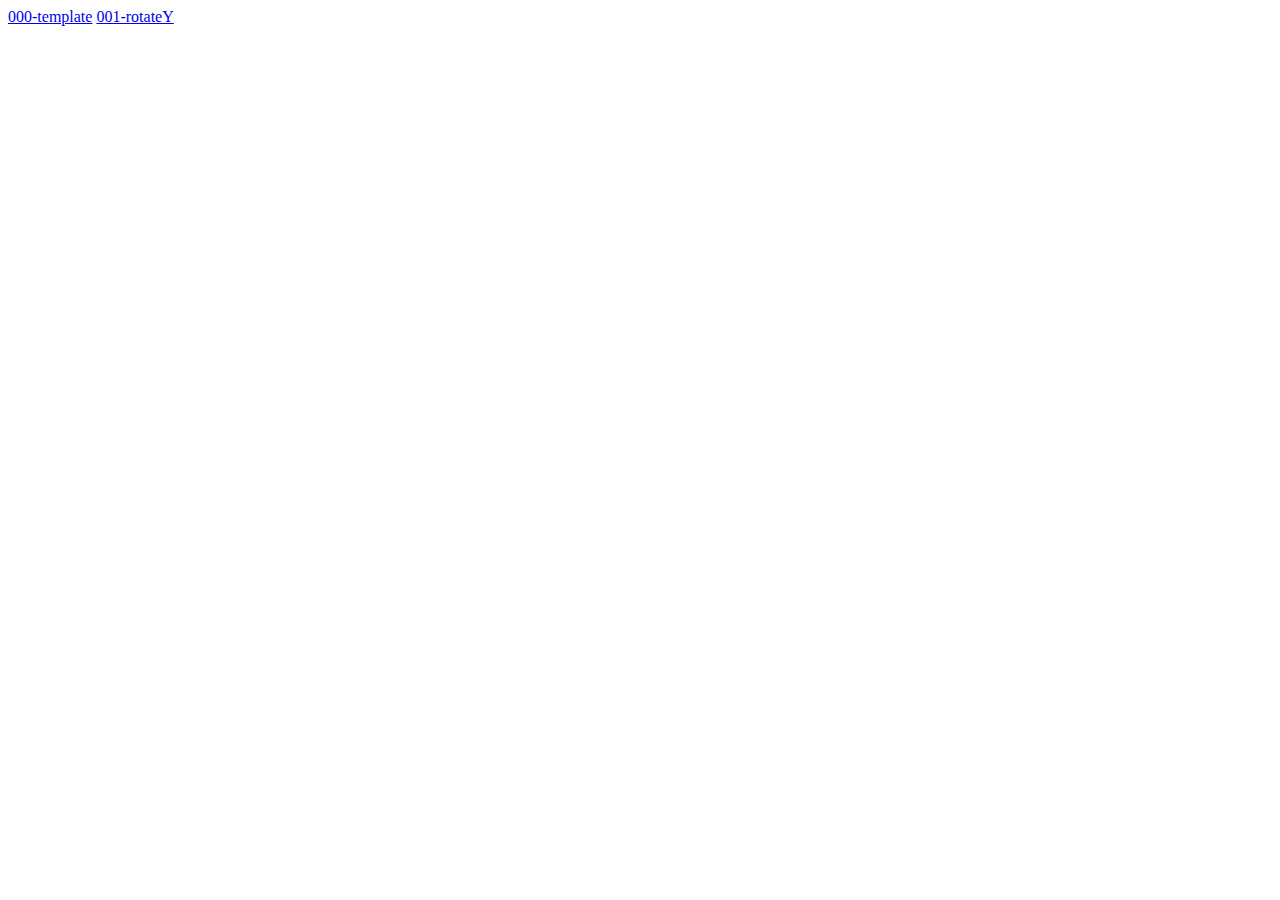
==== index.html @ 92049880 "y回転" ====
<!DOCTYPE html>
<html lang="ja">
<head>
    <meta charset="UTF-8">
    <title>webgl-playground</title>

    <!-- <link rel="stylesheet" href="./lib/normalize.css"> -->

</head>
<body>
    <a href="./000-template/index.html">000-template</a>
    <a href="./001-rotateY/index.html">001-rotateY</a>

</body>
</html>
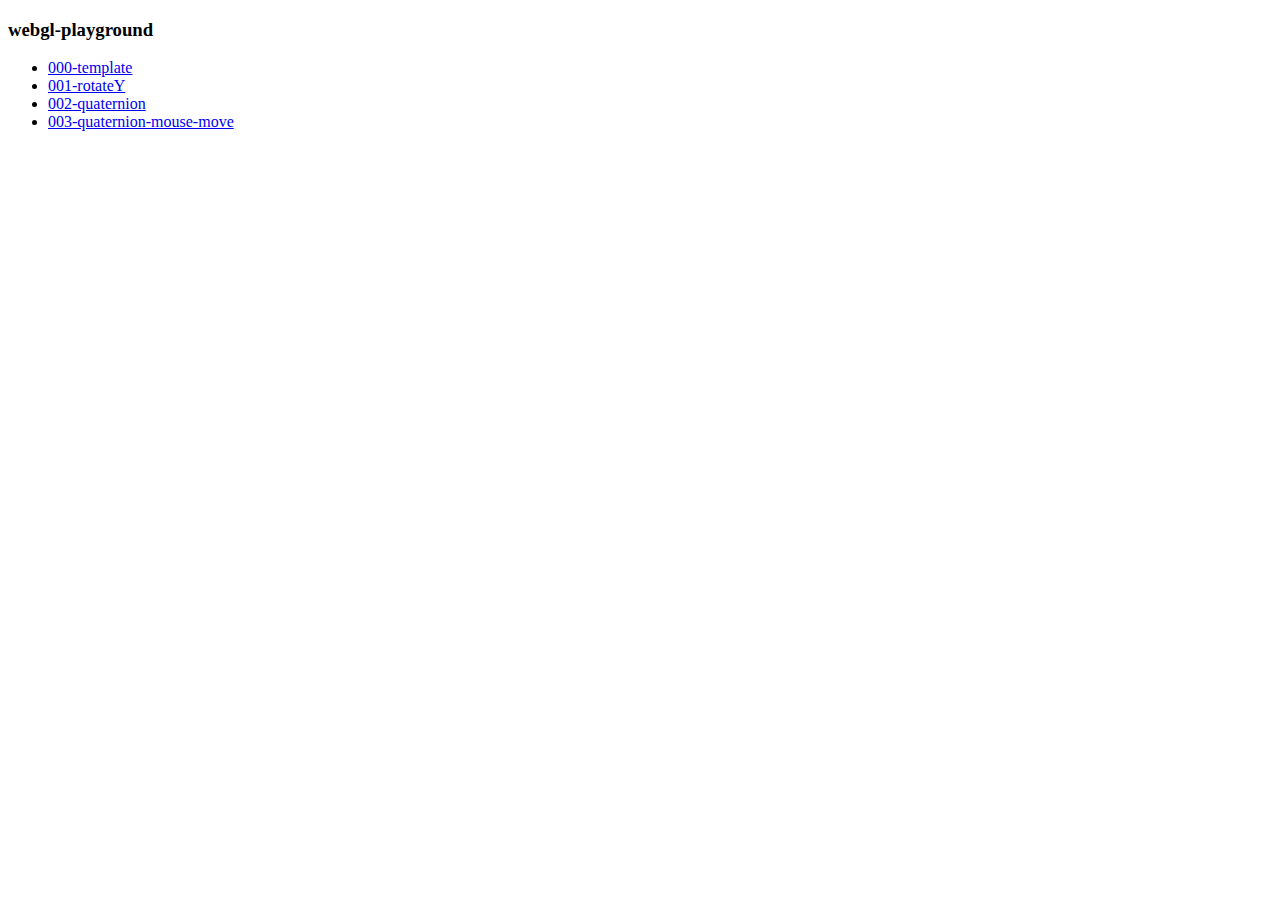
==== commit b8ee0104: "クォータニオンにちょっと理解" ====
--- a/index.html
+++ b/index.html
@@ -8,8 +8,14 @@
 
 </head>
 <body>
-    <a href="./000-template/index.html">000-template</a>
-    <a href="./001-rotateY/index.html">001-rotateY</a>
+    <h3>webgl-playground</h3>
+    <ul>
+        <li><a href="./000-template/index.html">000-template</a></li>
+        <li><a href="./001-rotateY/index.html">001-rotateY</a></li>
+        <li><a href="./002-quaternion/index.html">002-quaternion</a></li>
+        <li><a href="./003-quaternion-mouse-move/index.html">003-quaternion-mouse-move</a></li>
 
+
+    </ul>
 </body>
 </html>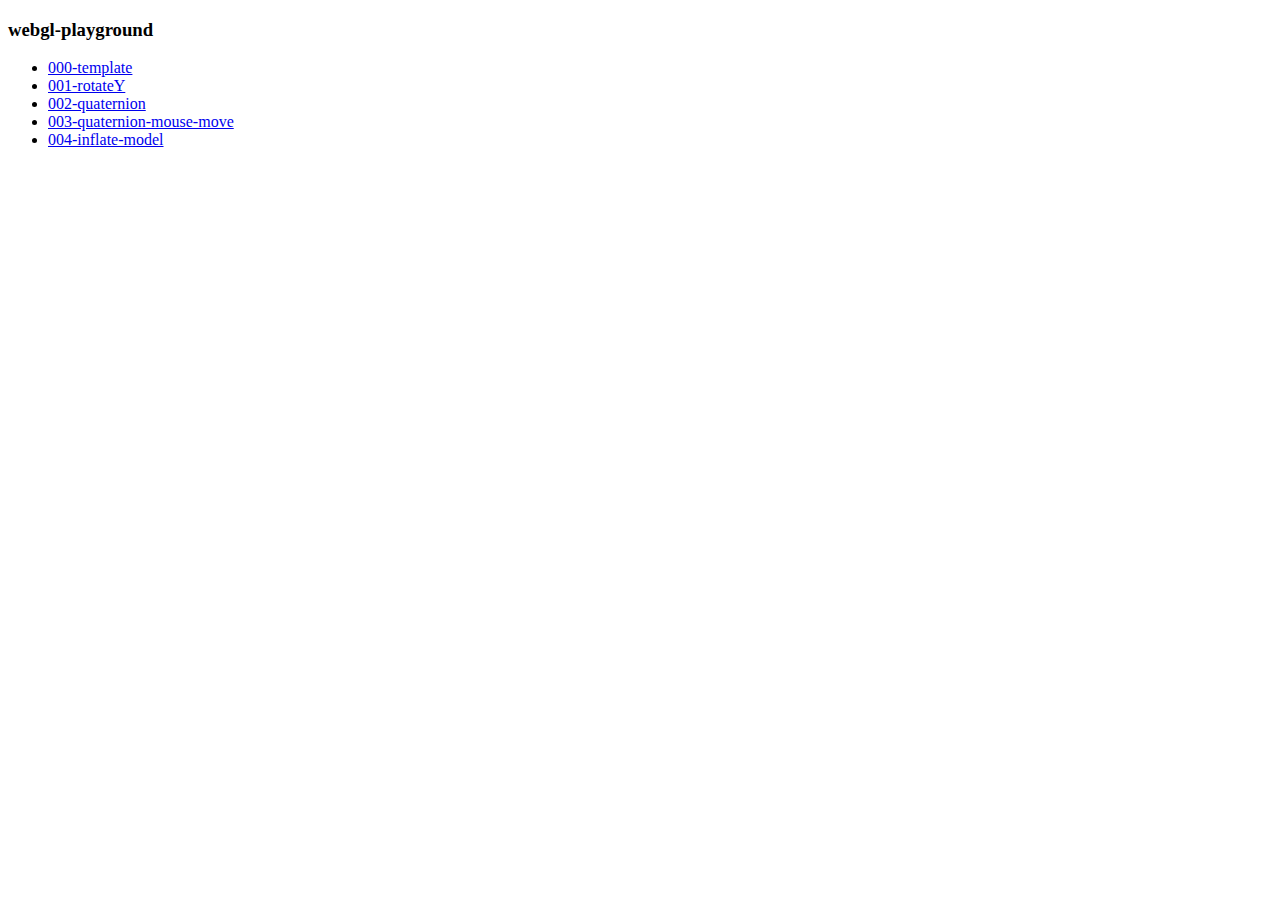
==== commit c46969ad: "モデルを法線方向に膨らます" ====
--- a/index.html
+++ b/index.html
@@ -14,8 +14,7 @@
         <li><a href="./001-rotateY/index.html">001-rotateY</a></li>
         <li><a href="./002-quaternion/index.html">002-quaternion</a></li>
         <li><a href="./003-quaternion-mouse-move/index.html">003-quaternion-mouse-move</a></li>
-
-
+        <li><a href="./004-inflate-model/index.html">004-inflate-model</a></li>
     </ul>
 </body>
 </html>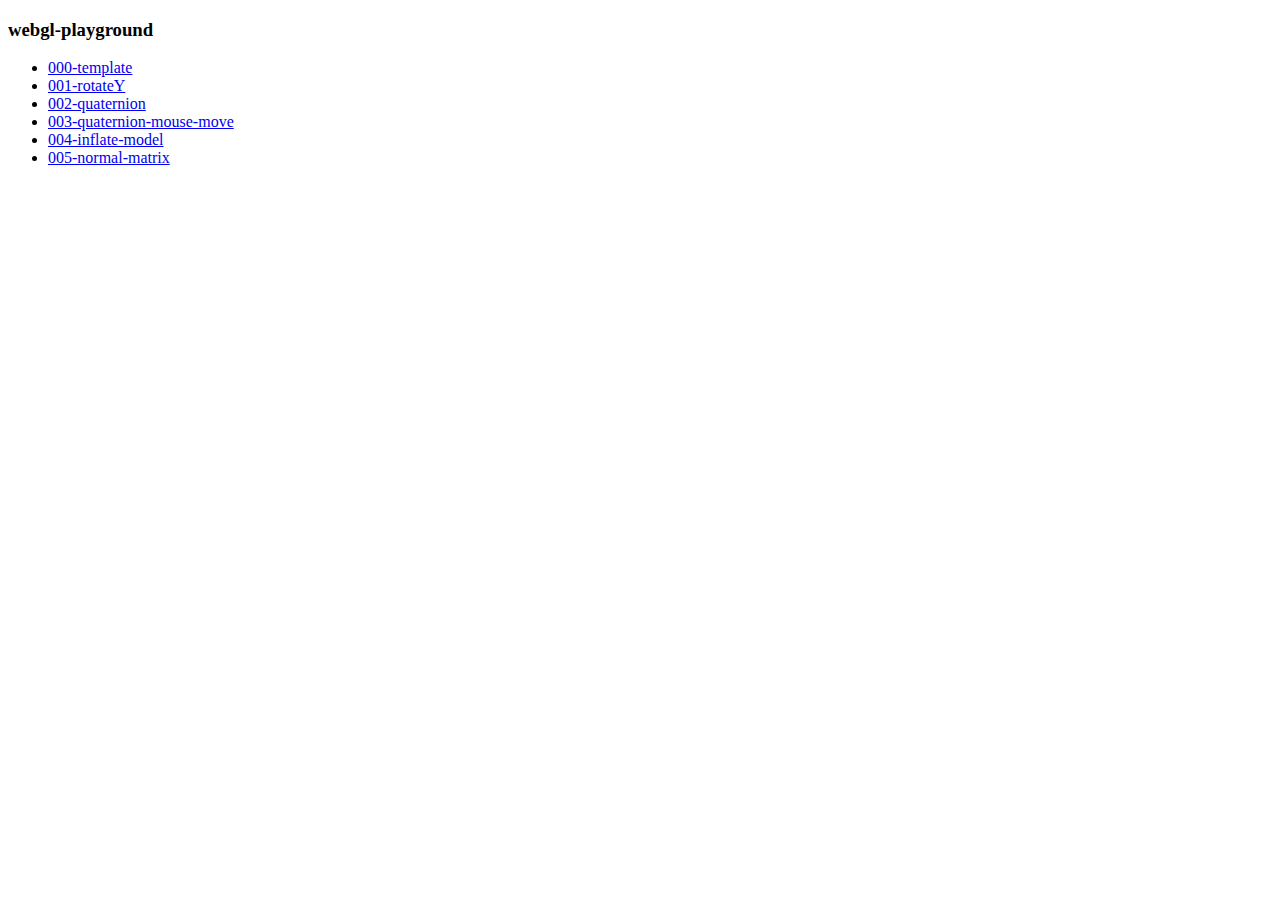
==== commit e82d8a2a: "ライトの固定" ====
--- a/index.html
+++ b/index.html
@@ -15,6 +15,7 @@
         <li><a href="./002-quaternion/index.html">002-quaternion</a></li>
         <li><a href="./003-quaternion-mouse-move/index.html">003-quaternion-mouse-move</a></li>
         <li><a href="./004-inflate-model/index.html">004-inflate-model</a></li>
+        <li><a href="./005-normal-matrix/index.html">005-normal-matrix</a></li>
     </ul>
 </body>
 </html>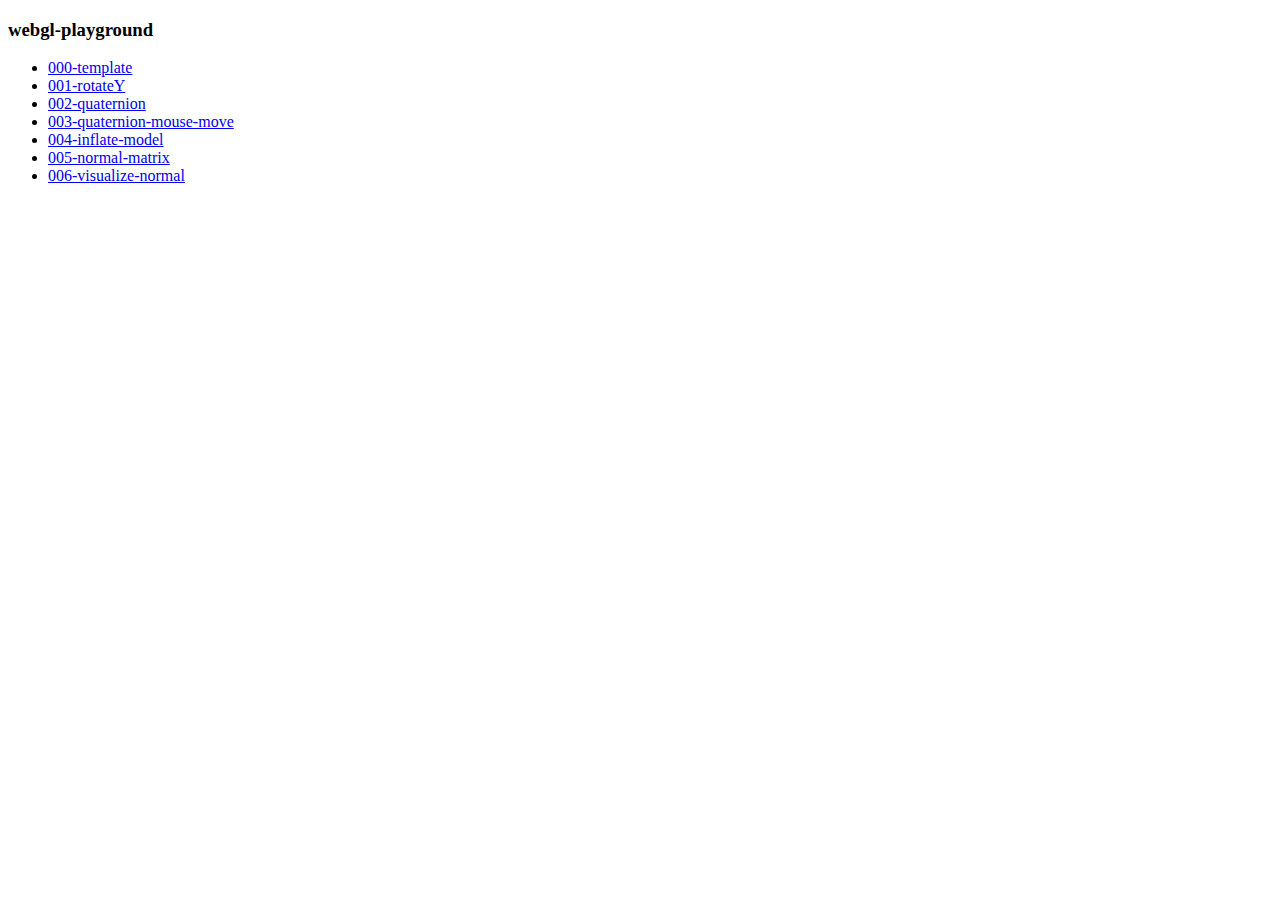
==== commit d51c6c90: "法線の可視化" ====
--- a/index.html
+++ b/index.html
@@ -16,6 +16,7 @@
         <li><a href="./003-quaternion-mouse-move/index.html">003-quaternion-mouse-move</a></li>
         <li><a href="./004-inflate-model/index.html">004-inflate-model</a></li>
         <li><a href="./005-normal-matrix/index.html">005-normal-matrix</a></li>
+        <li><a href="./006-visualize-normal/index.html">006-visualize-normal</a></li>
     </ul>
 </body>
 </html>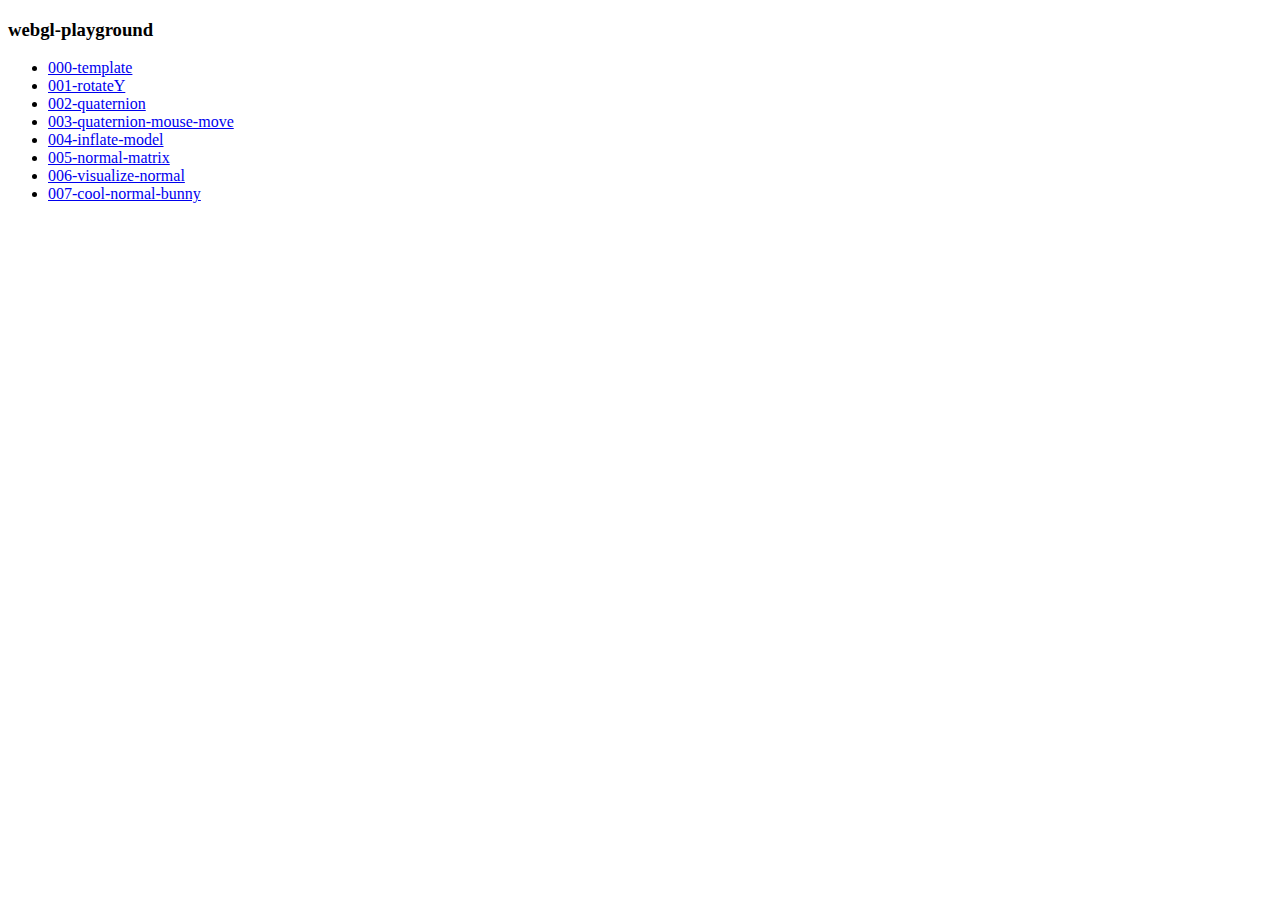
==== commit b47f1792: "so cool" ====
--- a/index.html
+++ b/index.html
@@ -17,6 +17,7 @@
         <li><a href="./004-inflate-model/index.html">004-inflate-model</a></li>
         <li><a href="./005-normal-matrix/index.html">005-normal-matrix</a></li>
         <li><a href="./006-visualize-normal/index.html">006-visualize-normal</a></li>
+        <li><a href="./007-cool-normal-bunny/index.html">007-cool-normal-bunny</a></li>
     </ul>
 </body>
 </html>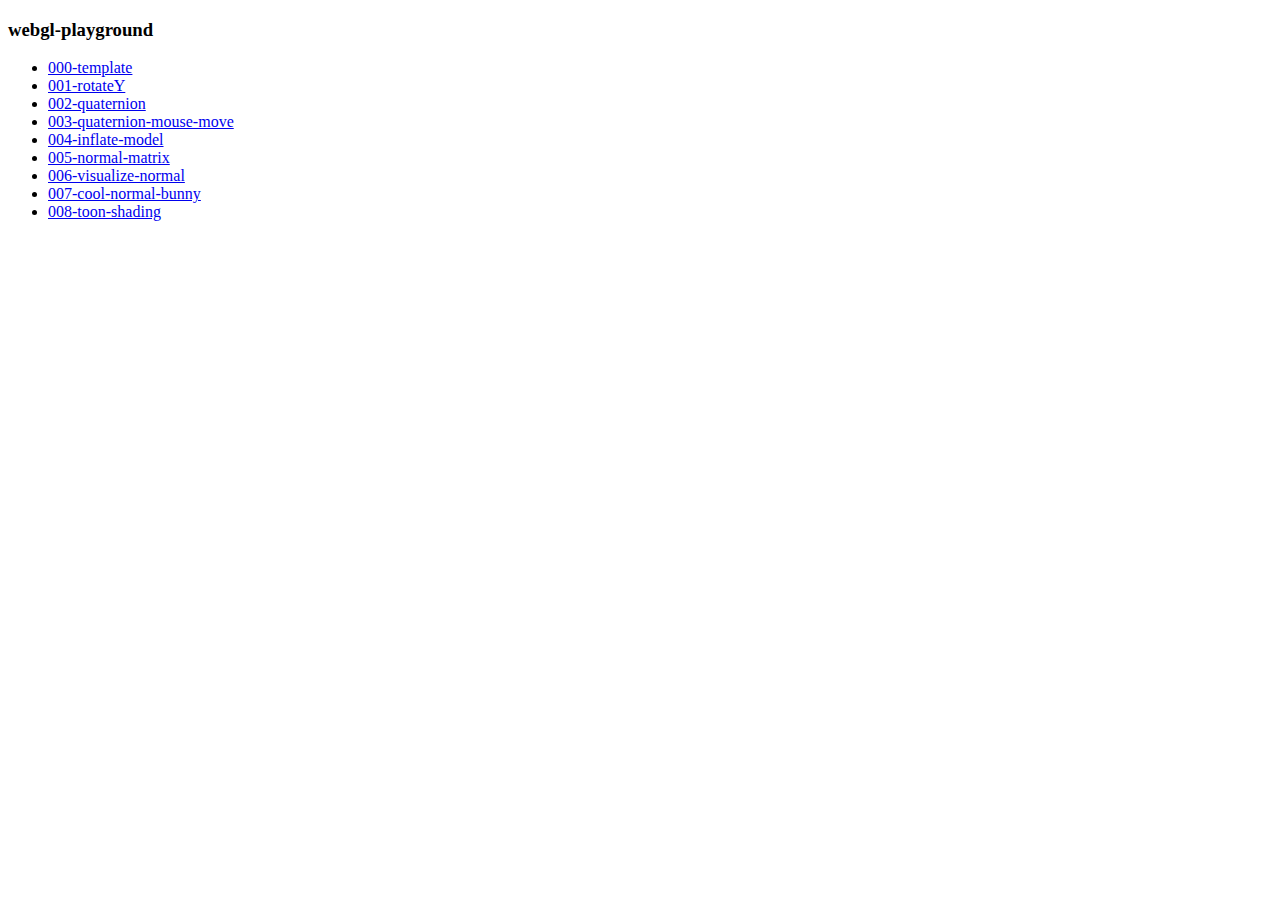
==== commit 1b6c4cf7: "トゥーン" ====
--- a/index.html
+++ b/index.html
@@ -18,6 +18,7 @@
         <li><a href="./005-normal-matrix/index.html">005-normal-matrix</a></li>
         <li><a href="./006-visualize-normal/index.html">006-visualize-normal</a></li>
         <li><a href="./007-cool-normal-bunny/index.html">007-cool-normal-bunny</a></li>
+        <li><a href="./008-toon-shading/index.html">008-toon-shading</a></li>
     </ul>
 </body>
 </html>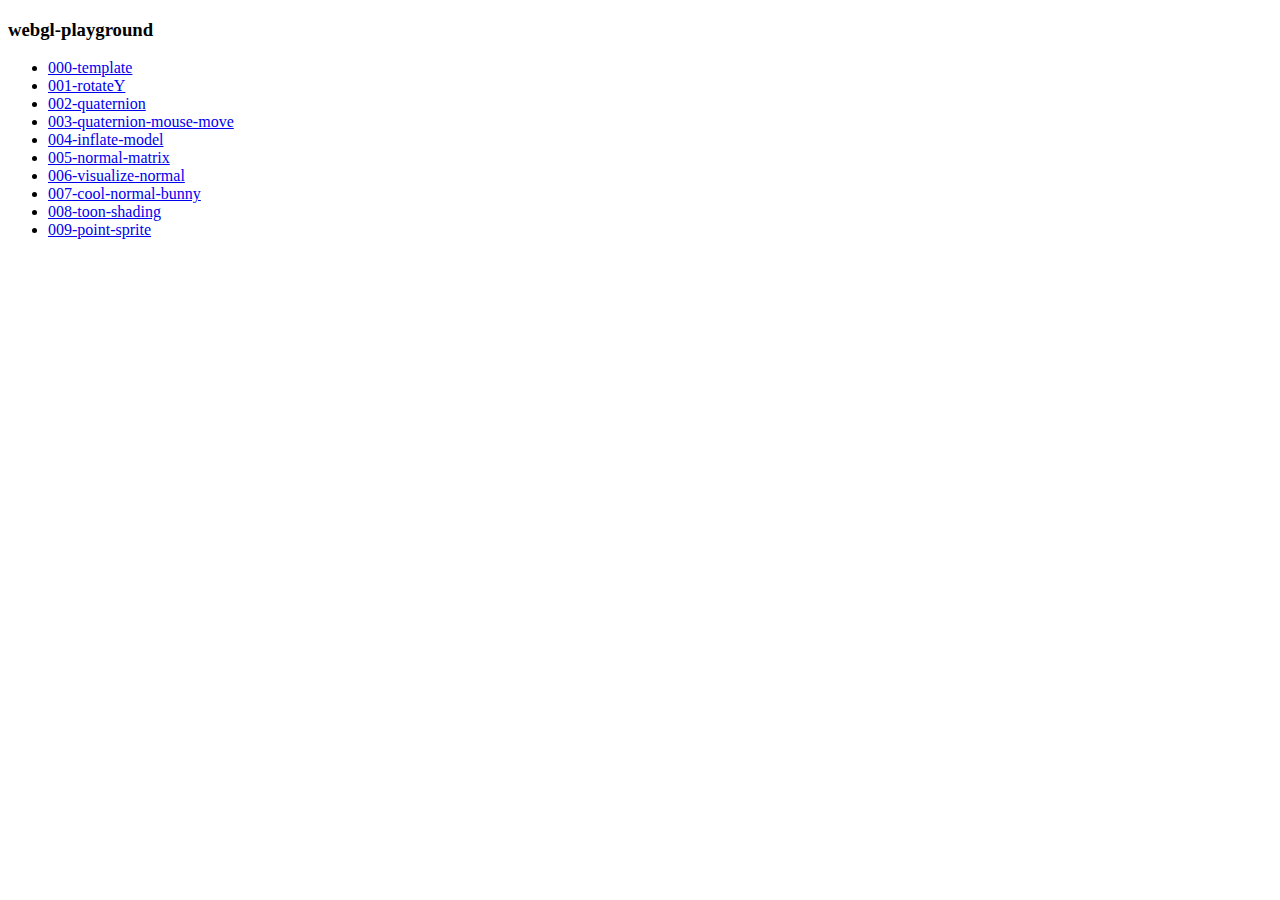
==== commit 36659371: "ポイントスプライト" ====
--- a/index.html
+++ b/index.html
@@ -19,6 +19,7 @@
         <li><a href="./006-visualize-normal/index.html">006-visualize-normal</a></li>
         <li><a href="./007-cool-normal-bunny/index.html">007-cool-normal-bunny</a></li>
         <li><a href="./008-toon-shading/index.html">008-toon-shading</a></li>
+        <li><a href="./009-point-sprite/index.html">009-point-sprite</a></li>
     </ul>
 </body>
 </html>